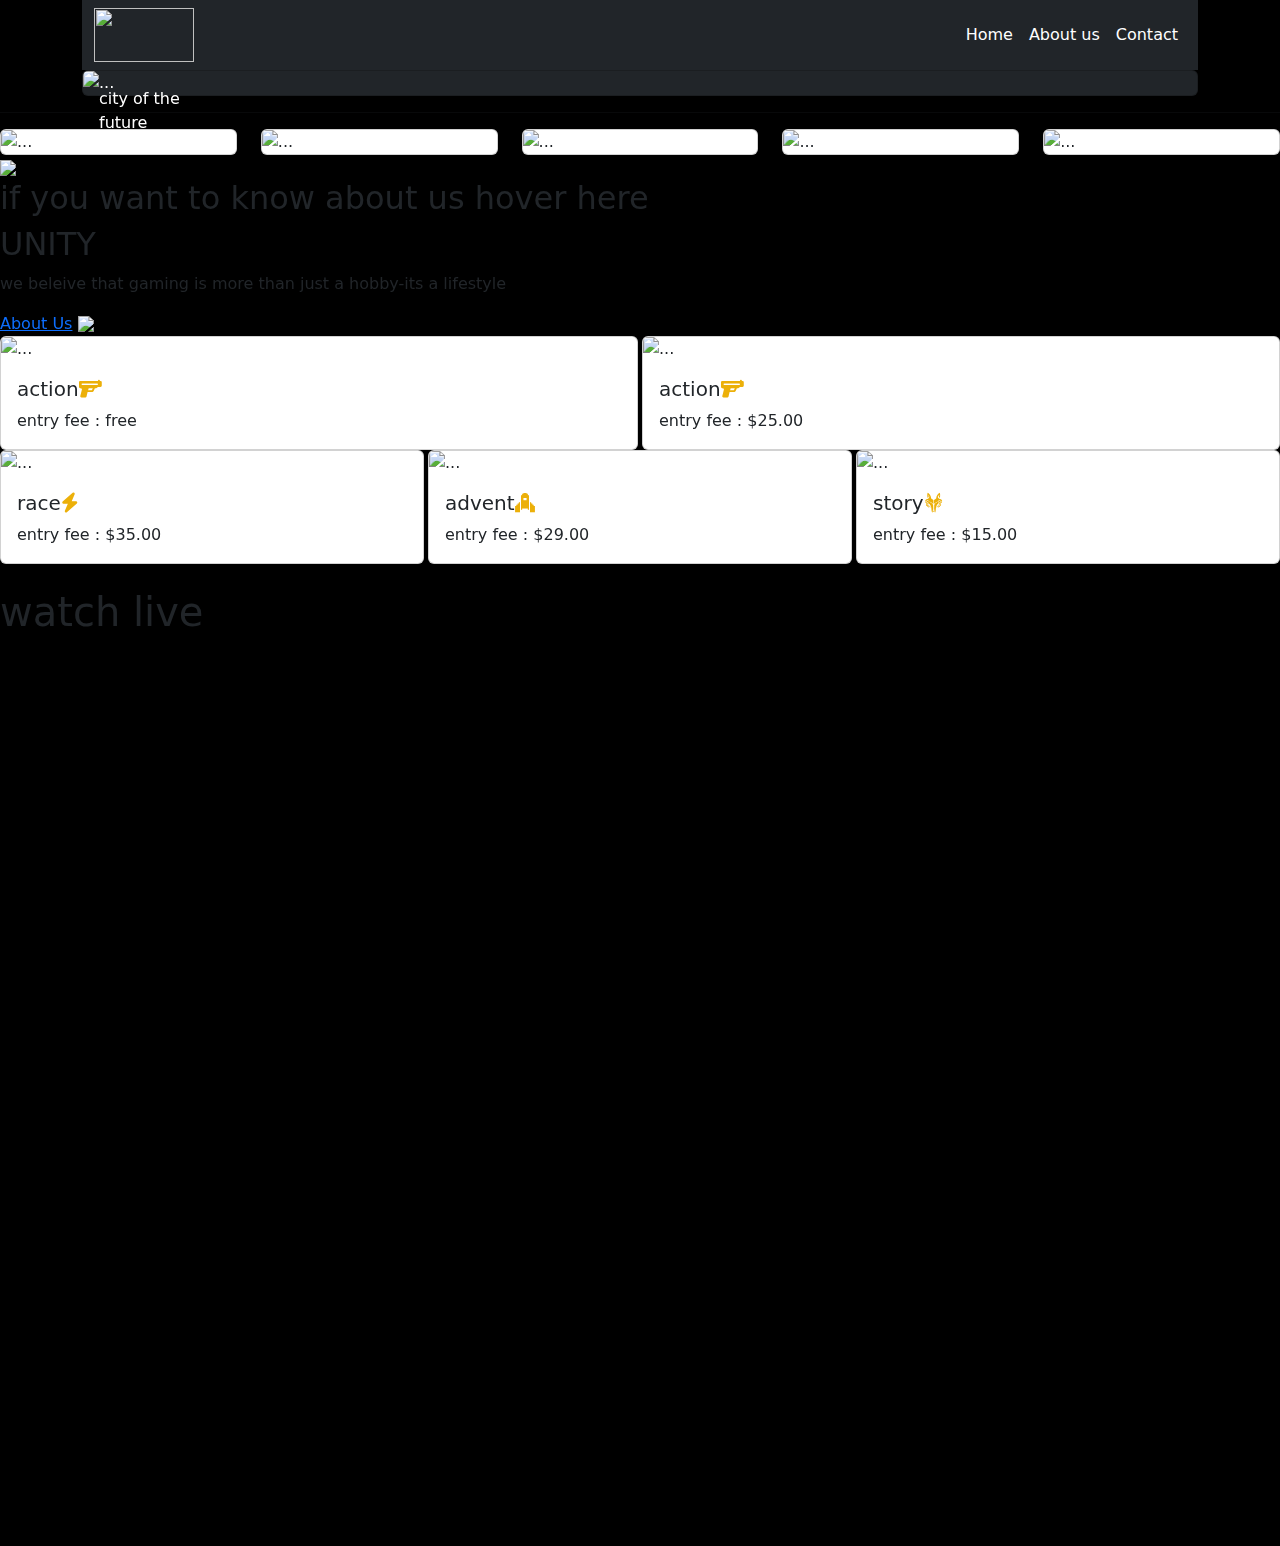
==== index.html @ 5c0ce932 "added index.html" ====
<!DOCTYPE html>
<html lang="en">
<head>
    <meta charset="UTF-8">
    <meta http-equiv="X-UA-Compatible" content="IE=edge">
    <meta name="viewport" content="width=device-width, initial-scale=1.0">
    <title>home</title>
    <link href="https://cdn.jsdelivr.net/npm/bootstrap@5.2.2/dist/css/bootstrap.min.css" rel="stylesheet">
    <script src="https://cdn.jsdelivr.net/npm/bootstrap@5.2.2/dist/js/bootstrap.bundle.min.js"></script>
    <link href="https://cdnjs.cloudflare.com/ajax/libs/font-awesome/6.4.0/css/all.min.css" rel="stylesheet">
    <link href="https://unpkg.com/aos@2.3.1/dist/aos.css" rel="stylesheet">
    <link rel="stylesheet" href="style2.css">
</head>
<body style="background-color: black; overflow-x: hidden;">
  <div data-aos="fade-up">
    <div class="container 1">
      <nav class="navbar sticky-top navbar-expand-lg bg-dark">
        <div class="container-fluid">
          <img src="gaming website/i3.png" alt="" width="100" height="54" class="d-inline-block align-text-top">
          <button class="navbar-toggler" type="button" data-bs-toggle="collapse" data-bs-target="#navbarSupportedContent" aria-controls="navbarSupportedContent" aria-expanded="false" aria-label="Toggle navigation">
            <span class="navbar-toggler-icon"></span>
          </button>
          <div class="collapse navbar-collapse" id="navbarSupportedContent">
            <ul class="navbar-nav ms-auto mb-2 mb-lg-0">
              <li class="nav-item">
                <a class="nav-link active text-white" aria-current="page" href="#">Home</a>
              </li>
              <li class="nav-item">
                <a class="nav-link active text-white" aria-current="page" href="file:///C:/Users/witni/Desktop/games/aboutus.htmll">About us</a>
              </li>
              
              <li class="nav-item">
                <a class="nav-link active text-white" aria-current="page" href="file:///C:/Users/witni/Desktop/games/contact.html">Contact</a>
              </li>

            </ul>
            </div>
          </div>
        </nav>

        <!--cyberpunk-->
       
        <div class="card bg-dark text-white">
            <img src="gaming website/cyber.jpg" class="card-img" alt="...">
            <div class="card-img-overlay">
              <p class="card-text"> <span>city of the </span> <br>future</p>
            </div>
          </div>
        </div>
    
   <hr>
   <div data-aos="fade-up">
    <div class="brands">
      <div class="row row-cols-5 row-cols-md-5 g-4">
        <div class="col">
          <div class="card">
            <img src="brands/ea.webp" class="card-img-top" alt="...">
            
          </div>
        </div>
        <div class="col">
          <div class="card">
            <img src="brands/rock.png" class="card-img-top" alt="...">
            
          </div>
        </div>
        <div class="col">
          <div class="card">
            <img src="brands/epic.jpg" class="card-img-top" alt="...">
           
          </div>
        </div>
        <div class="col">
          <div class="card">
            <img src="brands/nin.png" class="card-img-top" alt="...">
          
          </div>
        </div>
        <div class="col">
          <div class="card">
            <img src="brands/kon.png" class="card-img-top" alt="...">
           
          </div>
        </div>
      </div>
      </div>
    </div>
  </div>
    
  <div data-aos="fade-up">
      <div class="hover">
        <div class="circle" style="--clr:#f40103">
        <img src="gaming website/as.webp" class="logo">
        <h2>if you want to know about us hover here</h2>
        </div>
        <div class="content">
            <h2>UNITY</h2>
            <p>we beleive that gaming is more than just a hobby-its a lifestyle</p>
            <a href="file:///C:/Users/witni/Desktop/games/aboutus.html">About Us</a>
            <img src="gaming website/i3.png" class="product_img">
        </div>
    </div>
  </div>
    
  
    
    <!--games we offer-->
<div data-aos="fade-up">   
<div class="gamesweoffer">
    <div class="row row-cols-2 row-cols-md-2 g-1">
      <div class="col">
        <div class="card">
          <img src="gaming website/l8.jpg" class="card-img-top" alt="...">
          <div class="card-body">
            <h5 class="card-title"><span>action</span><i class="fa-solid fa-gun" style="color: #ecb009;"></i></h5>
            <p class="card-text">entry fee : <span>free</span></p>
          </div>
        </div>
      </div>
      <div class="col">
        <div class="card">
          <img src="gaming website/l2.jpg" class="card-img-top" alt="...">
          <div class="card-body">
            <h5 class="card-title"><span>action</span><i class="fa-solid fa-gun" style="color: #ecb009;"></i></h5>
            <p class="card-text">entry fee : <span>$25.00</span></p>
          </div>
        </div>
      </div>
    </div>
    <div class="row row-cols-3 row-cols-md-3 g-1">
      <div class="col">
        <div class="card h-100">
          <img src="gaming website/l5.jpg" class="card-img-top" alt="...">
          <div class="card-body">
            <h5 class="card-title"><span>race</span><i class="fa-solid fa-bolt" style="color: #ecb009;"></i></h5>
            <p class="card-text">entry fee : <span>$35.00</span></p>
          </div>
        </div>
      </div>
      <div class="col">
        <div class="card h-100">
          <img src="gaming website/l1.jpg" class="card-img-top" alt="...">
          <div class="card-body">
            <h5 class="card-title"><span>advent</span><i class="fa-brands fa-space-awesome" style="color: #ecb009;"></i></h5>
            <p class="card-text">entry fee : <span>$29.00</span></p>
          </div>
        </div>
      </div>
      <div class="col">
        <div class="card h-100">
          <img src="gaming website/l7.jpg" class="card-img-top" alt="...">
          <div class="card-body">
            <h5 class="card-title"><span>story</span><i class="fa-brands fa-wolf-pack-battalion" style="color: #ecb009;"></i></h5>
            <p class="card-text">entry fee : <span>$15.00</span></p>
          </div>
        </div>
      </div>
  </div>
</div>
  <br>

<!--video-->
<div data-aos="fade-up">
       <div class="video">
        <h1>watch live</h1>
        <iframe width="560" height="315" src="https://www.youtube.com/embed/MVPTGNGiI-4" title="YouTube video player" frameborder="0" allow="accelerometer; autoplay; clipboard-write; encrypted-media; gyroscope; picture-in-picture; web-share" allowfullscreen></iframe>
       </div>
</div>
       <br>
<!--news-->
<div data-aos="fade-up">
<div class="news">
  <h1>lates news & <span>articles</span></h1>
  <p>compete with 100 players on a remote island for winner takes showdown known issue where certain skin strategic</p>
  <div class="row row-cols-2 row-cols-md-2 g-1">
    <div class="col">
      <div class="card">
        <img src="gaming website/sifu.jpg" class="card-img-top" alt="...">
        <div class="card-body">
          <h5 class="card-title"style="color: orange;">SIFU</h5>
          <p class="card-text">Sifu is a stylish yet gritty beat-em-up, featuring visceral hand-to-hand combat in a contemporary urban setting. From Sloclap, creators of acclaimed PS4 fighting game Absolver, Sifu follows a young kung fu student on a path of revenge, hunting for the murderers of his family. One against all, he has no allies and countless enemies.</p>
        </div>
      </div>
    </div>
    <div class="col">
      <div class="card">
        <img src="gaming website/fornite event.jpg" class="card-img-top" alt="...">
        <div class="card-body">
          <h5 class="card-title" style="color: orange;">FORNITE</h5>
          <p class="card-text">Werewolves will start lurking around Fortnite as the Fortnitemare event begins in-game Tuesday. Epic Games originally announced the launch date on may. 2, but now we’re finally privy to the details: Fortnite players will be able to transform into werewolves.</p>
        </div>
      </div>
    </div>
   
  
  </div>
</div>
</div>

<!--footer-->
<div data-aos="fade-up">
<footer class="bg-dark text-center text-white">
  <!-- Grid container -->
  <div class="container p-4 pb-0">
    <!-- Section: Social media -->
    <section class="mb-4">
      <!-- Facebook -->
      <a class="btn btn-outline-light btn-floating m-1" href="#!" role="button"
        ><i class="fab fa-facebook-f"></i
      ></a>

      <!-- Twitter -->
      <a class="btn btn-outline-light btn-floating m-1" href="#!" role="button"
        ><i class="fab fa-twitter"></i
      ></a>

      <!-- Google -->
      <a class="btn btn-outline-light btn-floating m-1" href="#!" role="button"
        ><i class="fab fa-google"></i
      ></a>

      <!-- Instagram -->
      <a class="btn btn-outline-light btn-floating m-1" href="#!" role="button"
        ><i class="fab fa-instagram"></i
      ></a>

      <!-- Linkedin -->
      <a class="btn btn-outline-light btn-floating m-1" href="#!" role="button"
        ><i class="fab fa-linkedin-in"></i
      ></a>

      <!-- Github -->
      <a class="btn btn-outline-light btn-floating m-1" href="#!" role="button"
        ><i class="fab fa-github"></i
      ></a>
    </section>
    <!-- Section: Social media -->
  </div>
  <!-- Grid container -->

  <!-- Copyright -->
  <div class="text-center p-3" style="background-color: rgba(0, 0, 0, 0.2);">
    © 2023 Copyright:
    <a class="text-white" href="https://mdbootstrap.com/">Unity.com</a>
  </div>
  <!-- Copyright -->
</footer>
<div data-aos="fade-up"></div>
  
<script src="https://unpkg.com/aos@2.3.1/dist/aos.js"></script>
<script>
  AOS.init();
</script>

</body>
</html>
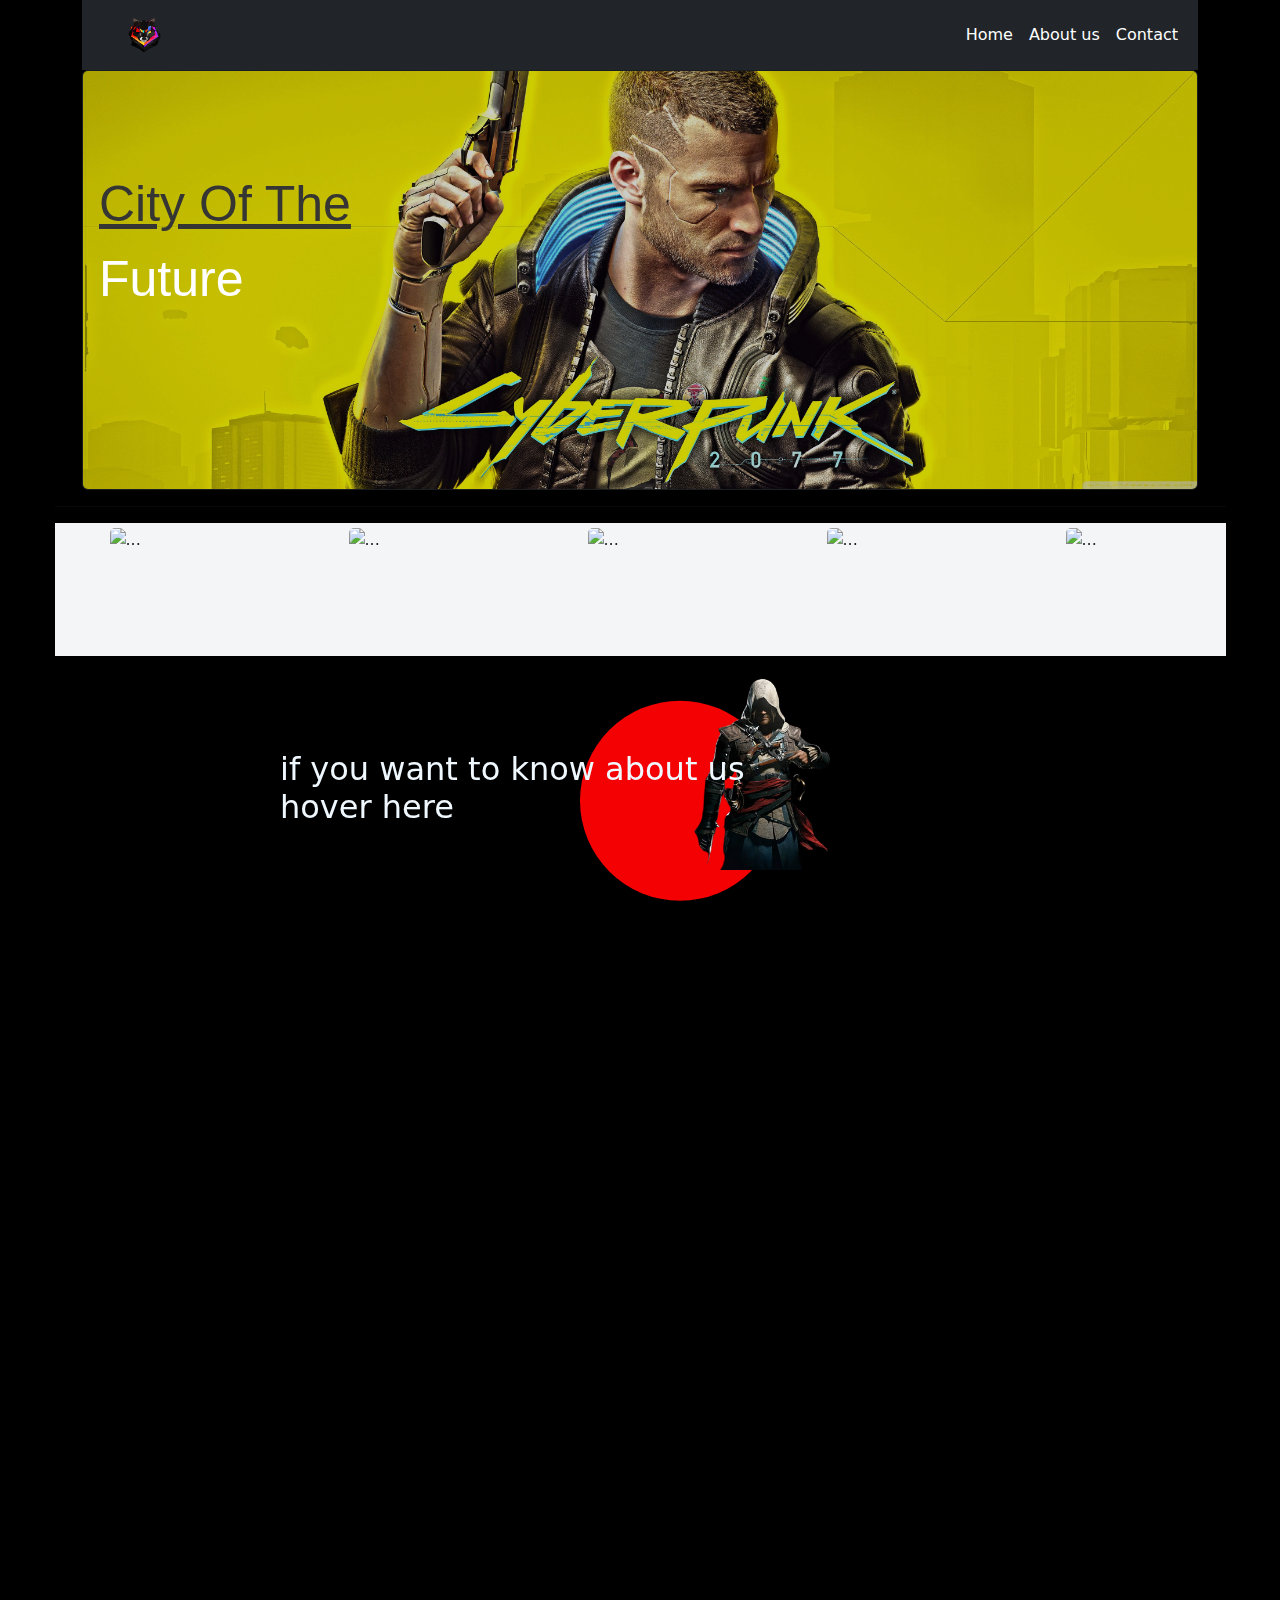
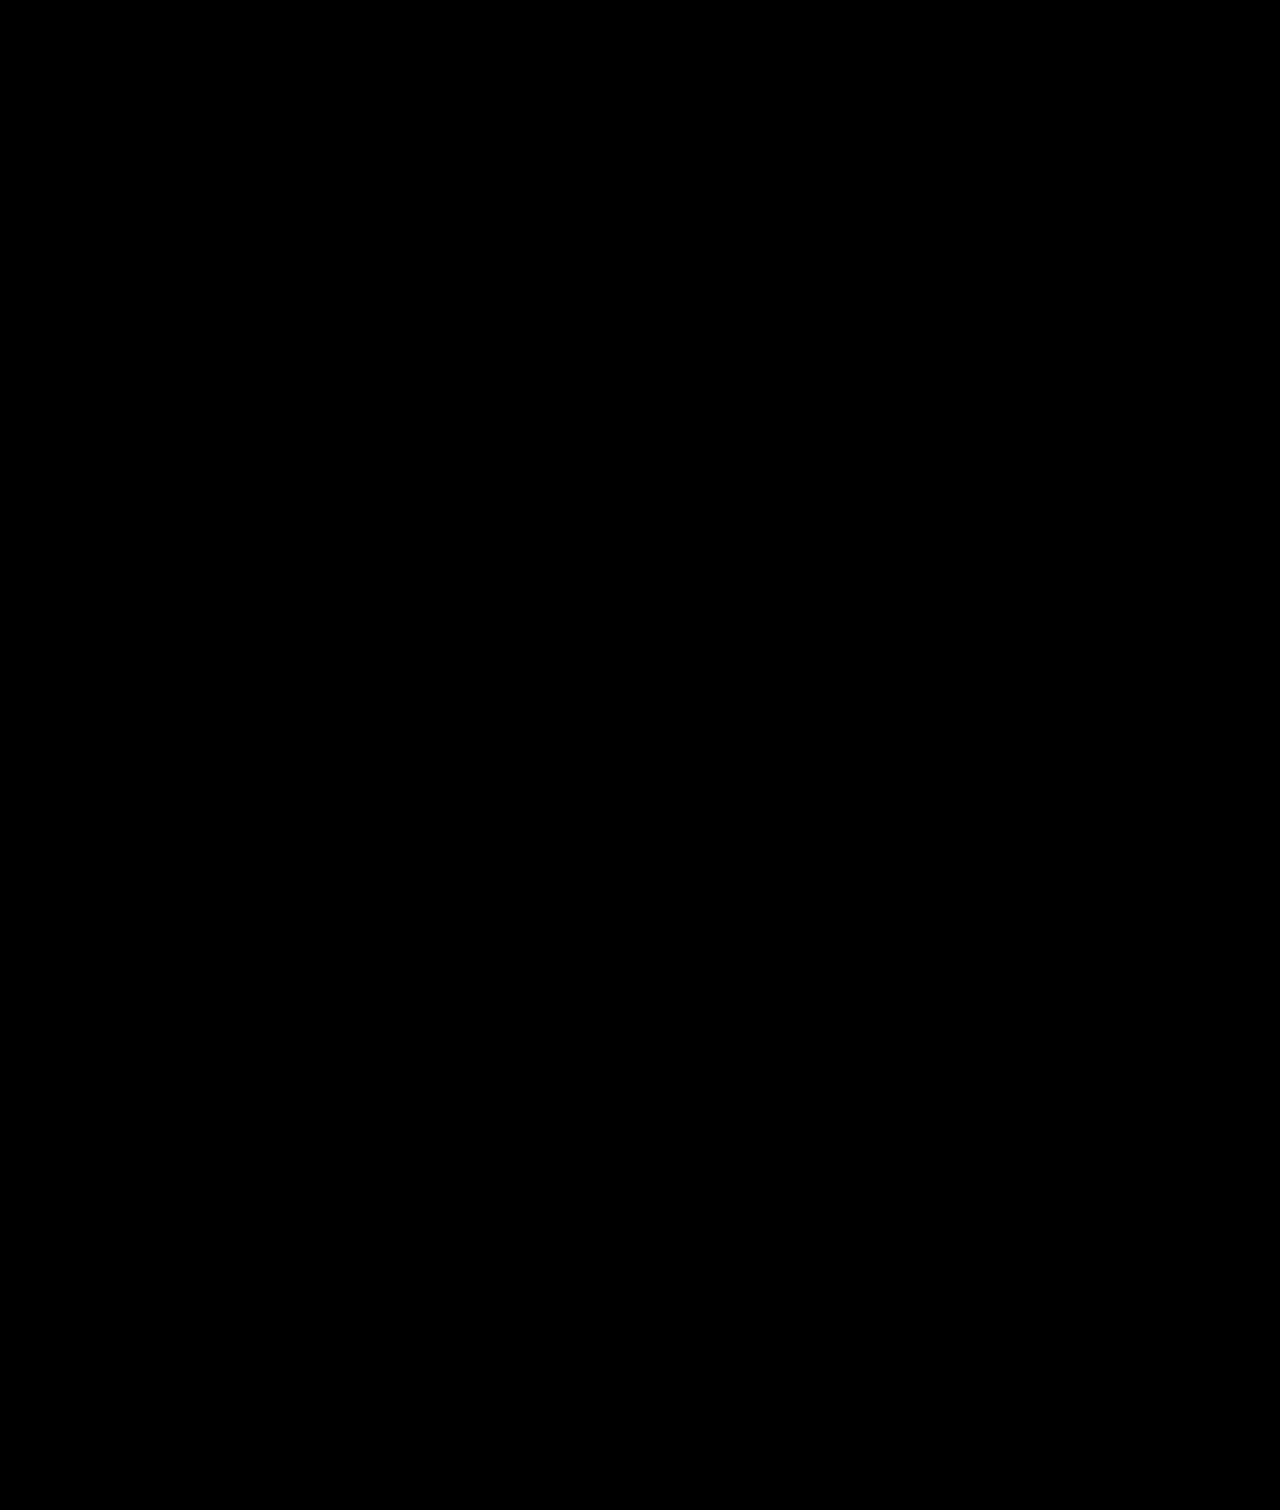
==== commit c22e70dc: "Add files via upload" ====
--- a/index.html
+++ b/index.html
@@ -26,7 +26,7 @@
                 <a class="nav-link active text-white" aria-current="page" href="#">Home</a>
               </li>
               <li class="nav-item">
-                <a class="nav-link active text-white" aria-current="page" href="file:///C:/Users/witni/Desktop/games/aboutus.htmll">About us</a>
+                <a class="nav-link active text-white" aria-current="page" href="file:///C:/Users/witni/Desktop/games/resume/aboutus.html">About us</a>
               </li>
               
               <li class="nav-item">
--- a/style2.css
+++ b/style2.css
@@ -0,0 +1,358 @@
+/*navbar*/
+.navbar a:hover{
+    background-color: rgb(177, 68, 68);
+    box-shadow: 0px 0px 5px red;
+    transition: .4s ease-in;
+    border-radius: 5%;
+}
+
+
+
+
+
+
+.container .card img{
+    border: none;
+    filter: brightness(80%);
+   
+}
+.card-img-overlay{
+    text-transform: capitalize;
+    font-size: 50px;
+    padding-right: 130px;
+    font-family: Impact, Haettenschweiler, 'Arial Narrow Bold', sans-serif;
+    margin-top: 80px;
+}
+span{
+    color: rgb(53, 53, 51);
+    font-weight: 500;
+    text-decoration: underline;
+    
+}
+
+/*brands*/
+.brands .card{
+    background: transparent;
+    height: 200px;
+    border: none;
+}
+.brands .card img{
+    background: transparent;
+    height: 120px;
+    width: 160px;
+    align-items: center;
+    filter: brightness(100%);
+    margin-left: 55px;
+    transition: 1s;
+}
+.brands{
+    
+    background-color: rgb(243, 245, 246);
+    height: 133px;
+    padding: 5px 0;
+    filter: brightness(100%);
+    
+ 
+}
+.brands .card img:hover{
+    transform: translateY(-20px);
+    cursor: pointer;
+}
+
+/*hover*/
+*{
+    margin: 0;
+    padding: 0;
+    box-sizing: border-box;
+}
+body{
+    display: flex;
+    justify-content: center;
+    align-items: center;
+    flex-wrap: wrap;
+    min-height: 100vh;
+}
+.hover{
+    position: relative;left: 40px;
+    width: 1200px;
+    height: 250px;
+    margin: 20px;
+    border-radius: 20px;
+    transition: 0.5s;
+    transition-delay: 0.5s;
+    display: flex;
+    justify-content: flex-start;
+    align-items: center;
+}
+
+.hover:hover{
+    width: 800px;
+    transition-delay: 0s;
+}
+.hover.circle{
+    position: absolute;
+    top: 0;
+    left: 0;
+    width: 100%;
+    height: 100%;
+    border-radius: 20px;
+    overflow: hidden;
+    display: flex;
+    justify-content: center;
+    align-items: center;
+}
+.hover .circle h2{
+    color: aliceblue;
+    margin-bottom: 250px;
+    position: relative;left: 200px;
+
+}
+.hover:hover .circle h2{
+    opacity: 0;
+
+}
+.hover .circle::before
+{
+    content: '';
+    position: absolute;
+    top: 0;
+    left: 0;
+    width: 100%;
+    height: 100%;
+    background: var(--clr);
+    clip-path: circle(100px at center);
+}
+.hover:hover .circle::before
+{
+    clip-path: circle(400px at center);
+}
+
+.hover .circle .logo{
+    position: relative;top: 120px;left: 480px;
+    width: 400px;
+    transition: 0.5s;
+    transition-delay: 0.5s;
+
+}
+.hover:hover .circle .logo{
+    transform: scale(0);
+    transition-delay: 0s;
+}
+.content{
+    position: relative;
+    width: 70%;
+    left: 2%;
+    padding: 20px 20px 20px 40px;
+    opacity: 0;
+    transition: 0.5s;
+    visibility: hidden;
+
+}
+
+.hover:hover .content{
+    left: -10%;
+    opacity: 1;
+    visibility: visible;
+    transition-delay: 0.5s;
+}
+
+.content h2{
+    color: aliceblue;
+    text-transform: uppercase;
+    font-size: 2.5em;
+    line-height: 1em;
+}
+.content p{
+    color: aliceblue;
+}
+.content a {
+    position: relative;
+    color: black;
+    background: white;
+    padding: 10px 20px;
+    border-radius: 10px;
+    margin-top: 10px;
+    display: inline-block;
+    text-decoration: none;
+    font-weight: 500;
+}
+.hover .product_img{
+    position: absolute;
+    top: 50%;
+    left: 50%;
+    transform: translate(-50%,-10%) scale(0);
+    height: 150px;
+    transition: 0.5s;
+    transition-delay: 0s;
+}
+.hover:hover .product_img{
+    left: 72%;
+    transform: translate(-200%,-50%) scale(1);
+    transition-delay: 0.5s;
+}
+
+
+/*gamesweoffer*/
+.gamesweoffer .card{
+    background-image: linear-gradient(135deg, #434343 10%, #000000 100%);
+    border: none;
+    text-transform: capitalize;
+    color: aliceblue;
+    font-family: Verdana, Geneva, Tahoma, sans-serif;
+}
+.gamesweoffer span{
+    color: orange;
+    text-transform: capitalize;
+    text-decoration: none;
+    font-weight: 500;
+}
+.gamesweoffer i{
+    margin-left: 10px;
+}
+
+/*live*/
+.video h1{
+    text-align: center;
+    color: orange;
+    text-decoration: underline;
+}
+.video iframe{
+    position: relative;
+    top: 50%;
+    left: 50%;
+    transform: translate(-50%,1%);
+}
+
+/*news*/
+.news{
+    background-color: white;
+}
+.news h1{
+    text-align: center;
+    text-transform: capitalize;
+    color: rgb(6, 6, 6);
+}
+.news p{
+    text-align: center;
+    text-transform: capitalize;
+    color: rgb(14, 15, 15);
+    
+}
+.news .card{
+    border: none;
+    background: transparent;
+    font-family: 'Times New Roman', Times, serif;
+}
+
+
+@media screen and (max-width:1200px) {
+    .container .card img{
+        border: none;
+        height: 220px;
+    }
+    .container .card{
+        border: none;
+      
+    }
+    .card-img-overlay{
+        text-transform: capitalize;
+        font-size: 30px;
+        padding-right: 130px;
+        font-family: Impact, Haettenschweiler, 'Arial Narrow Bold', sans-serif;
+        margin-top: 60px;
+    }
+    button{
+        font-size: 12px;
+    }
+    /*brands*/
+    .brands .card{
+        background: transparent;
+        height: 200px;
+    }
+    .brands .card img{
+        background: transparent;
+        height: 80px;
+        width: 90px;
+        margin-left: -6px;
+    }
+    .brands{
+    
+        background-color: rgb(243, 245, 246);
+        height: 80px; 
+    }
+    .text h2{
+        text-align: center;
+        font-size: 20px;
+    }
+
+    /*live*/
+    .video iframe{
+        position: relative;
+        top: 190%;
+        left: 50%;
+        transform: translate(-50%,1%);
+        width: 400px;
+    }
+   
+
+   
+
+}
+
+@media (max-width:991px)
+{
+    .hover{
+        width:auto;
+        max-width: 350px;
+        align-items: flex-start;
+
+    }
+    .hover:hover{
+        height: 300px;
+    }
+    .hover:hover .product_img{
+        top: initial;
+        bottom: 30px;
+        left: 50%;
+        transform: translate(10%,30%) scale(1);
+        height: 120px;
+    }
+    .hover:hover .content{
+        position: absolute;left:1% ;
+        padding: 7px 20px;
+    }
+    .hover .circle .logo{
+        position: relative;top:-10px;left: -20px;
+        width: 400px;
+        transition: 0.5s;
+        transition-delay: 0.5s;
+    }
+    .hover .circle h2{
+        color: aliceblue;
+        margin-bottom: 250px;
+        position: relative;bottom: 100px;left: 0px;
+    
+    }
+    .hover:hover .circle h2{
+        opacity: 0;
+    
+    }
+    .hover{
+        position: relative;left: 0px;
+    }
+    
+   
+  
+}
+/*custom scroll bar*/
+::-webkit-scrollbar{
+    width: 15px;
+}
+::-webkit-scrollbar-track{
+    background: #d1e5ff;
+}
+
+::-webkit-scrollbar-thumb{
+    background: linear-gradient(rgb(21, 13, 107) 1.1%, rgb(188, 16, 80) 130.5%);
+    border-radius:0px;
+}